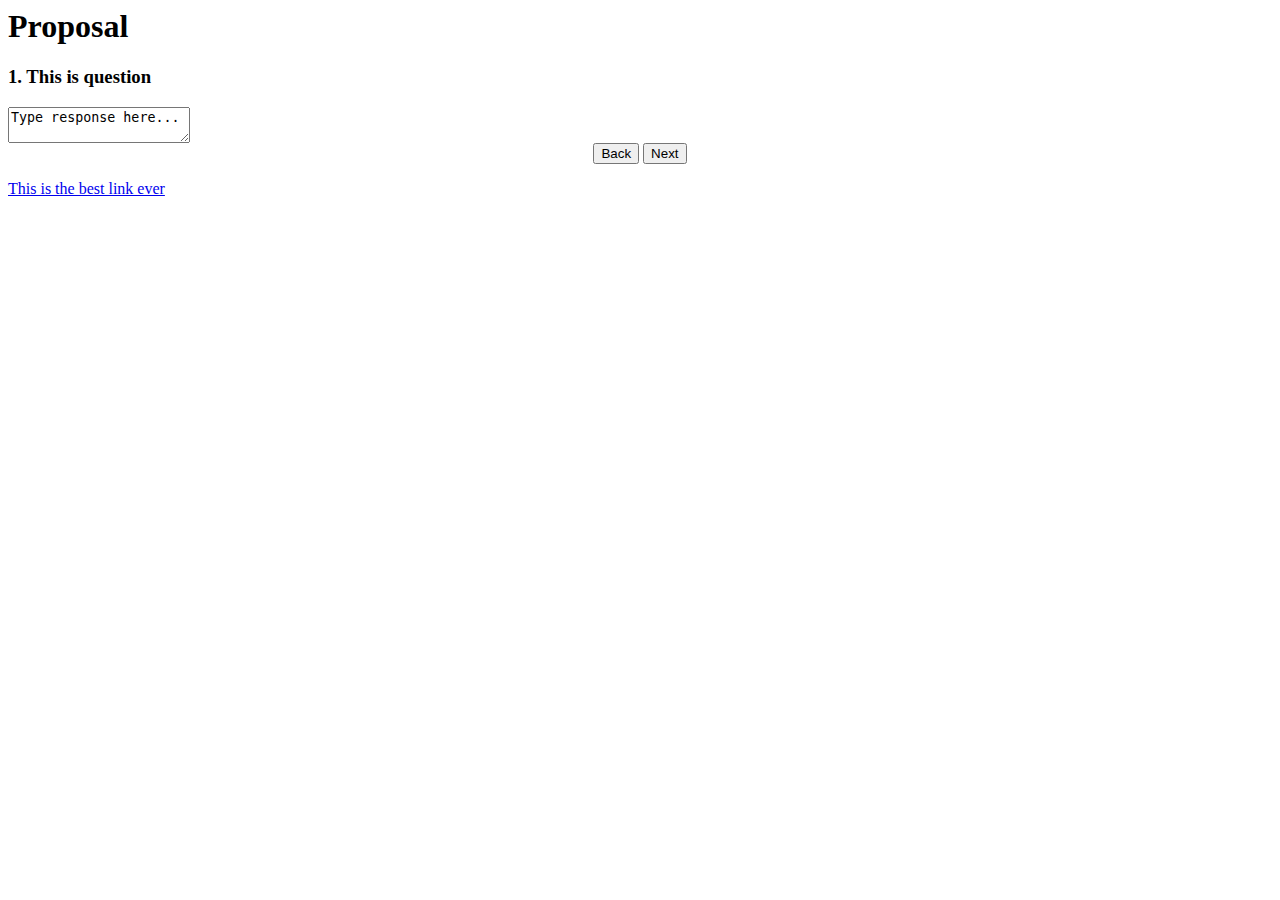
==== index.html @ 0cb59cae "Update index.html" ====
<html>
  <head>
    <title>CASASSISTANT</title>
    <link rel="stylesheet" href="style.css"</link>
  </head>
<body>

<div class="page">

<h1>Proposal</h1>

<h3 id="Question">1. This is question</h3>

<div id="area">
<textarea id="answerArea">Type response here...
</textarea>
</div>

<center>
<div id="navigation">
    <button id="btn0"><span id="back">Back</span></button>
    <button id="btn1"><span id="next">Next</span></button>
</div>
</center>
</div>


<div class="bottom">
    <p><a href="https://www.quackit.com/css/css_color_codes.cfm">This is the best link ever</a></p>
</div>


</body>
</html>
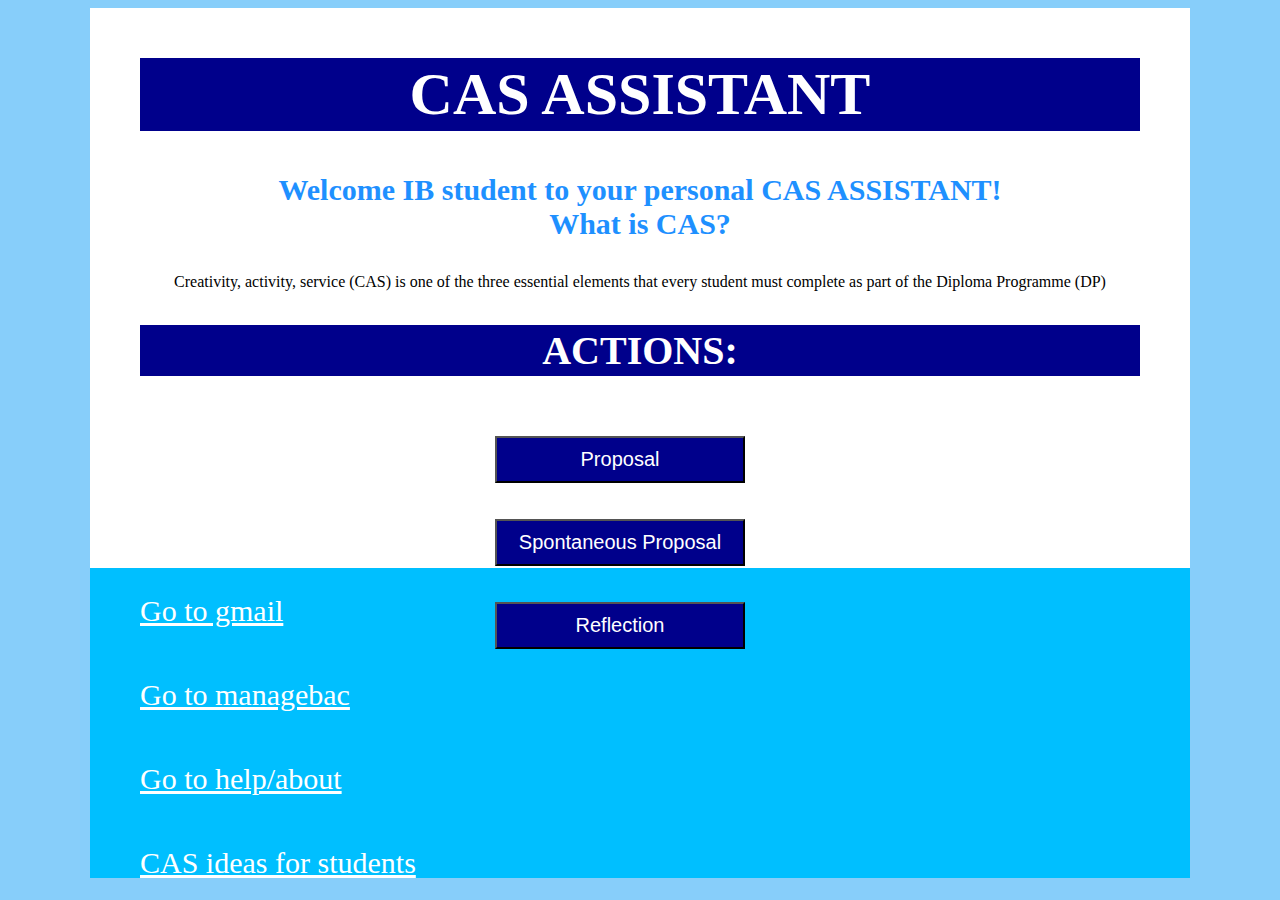
==== commit 1c78d65d: "Update index.html" ====
--- a/index.html
+++ b/index.html
@@ -1,34 +1,46 @@
-<html>
-  <head>
-    <title>CASASSISTANT</title>
-    <link rel="stylesheet" href="style.css"</link>
-  </head>
-<body>
-
-<div class="page">
-
-<h1>Proposal</h1>
-
-<h3 id="Question">1. This is question</h3>
-
-<div id="area">
-<textarea id="answerArea">Type response here...
-</textarea>
-</div>
-
-<center>
-<div id="navigation">
-    <button id="btn0"><span id="back">Back</span></button>
-    <button id="btn1"><span id="next">Next</span></button>
-</div>
-</center>
-</div>
-
-
-<div class="bottom">
-    <p><a href="https://www.quackit.com/css/css_color_codes.cfm">This is the best link ever</a></p>
-</div>
-
-
-</body>
-</html>
+<html>
+  <head>
+    <title>CASASSISTANT</title>
+    <link rel="stylesheet" href="style.css"</link>
+  </head>
+<body>
+
+<div class="page">
+
+<h1>CAS ASSISTANT</h1>
+
+<center>
+<h3>Welcome IB student to your personal CAS ASSISTANT!<br>
+    What is CAS?</h3>
+<p>Creativity, activity, service (CAS) is one of the three essential elements that every student must complete as part of the Diploma Programme (DP)</p>
+  <h2>ACTIONS:</h2>
+  </center>
+  
+
+<center>
+<div class="buttons">
+        <form method="LINK" action="proposal.html">
+          <input id="btn0" type="submit" value="Proposal" />
+        </form>
+        <form method="LINK" action="sproposal.html">
+          <input id="btn1" type="submit" value="Spontaneous Proposal" />
+        </form>
+        <form method="LINK" action="reflection.html">
+          <input id="btn2" type="submit" value="Reflection" />
+        </form>
+</div>
+</center>
+
+</div>
+
+
+<div class="bottom">
+    <p><a href="https://mail.google.com/mail/u/0/#inbox">Go to gmail</a></p><br>
+    <p><a href="https://www.managebac.com/login/">Go to managebac</a></p><br>
+    <p><a href="about.html">Go to help/about</a></p><br>
+    <p><a href="cas ideas.html">CAS ideas for students</a></p>
+</div>
+
+
+</body>
+</html>
--- a/style.css
+++ b/style.css
@@ -0,0 +1,84 @@
+body
+{
+  background-color: #87CEFA;
+}
+
+
+.page {
+  width: 1000px;
+  height: 500px;
+  margin: 0 auto;
+  background-color: #fff;
+  padding: 10px 50px 50px 50px;
+}
+
+.page h1{
+  font-family:calibri;
+  background-color: #00008B;
+  font-size: 60px;
+  text-align: center;
+  color: #fff;
+  padding: 2px 0px;
+}
+
+.page h2{
+  font-family:calibri;
+  background-color: #00008B;
+  font-size: 40px;
+  text-align: center;
+  color: #fff;
+  padding: 2px 0px;
+}
+
+.page h3{
+  font-family:calibri;
+  font-size: 30px;
+  color: #1E90FF;
+  padding: 2px 0px;
+}
+
+textarea{
+  width: 950px;
+  height: 150px;
+  display: block;
+  margin-left: auto;
+  margin-right: auto;
+}
+
+.buttons{
+  margin-top: 50px;
+  position: relative;
+}
+
+#btn0, #btn1, #btn2{
+  background-color: #00008B;
+  width: 250px;
+  font-size: 20px;
+  color: #fff;
+  border: 1px aolid #1d3c6a;
+  margin: 10px 40px 10px 0px;
+  padding: 10px 10px;
+}
+
+#btn0:hover, #btn1:hover, #btn2:hover{
+  cursor: pointer;
+  background-color: #0000CD;
+}
+
+.bottom{
+    margin: 0 auto;
+    width: 1000px;
+    height: 250px;
+    background-color: #00BFFF;
+    padding: 10px 50px 50px 50px;
+}
+
+.bottom a{
+    color: #fff;
+    font-size: 30px;
+}
+
+.bottom a:hover{
+    curser: pointer;
+    color: #1E90FF;
+}
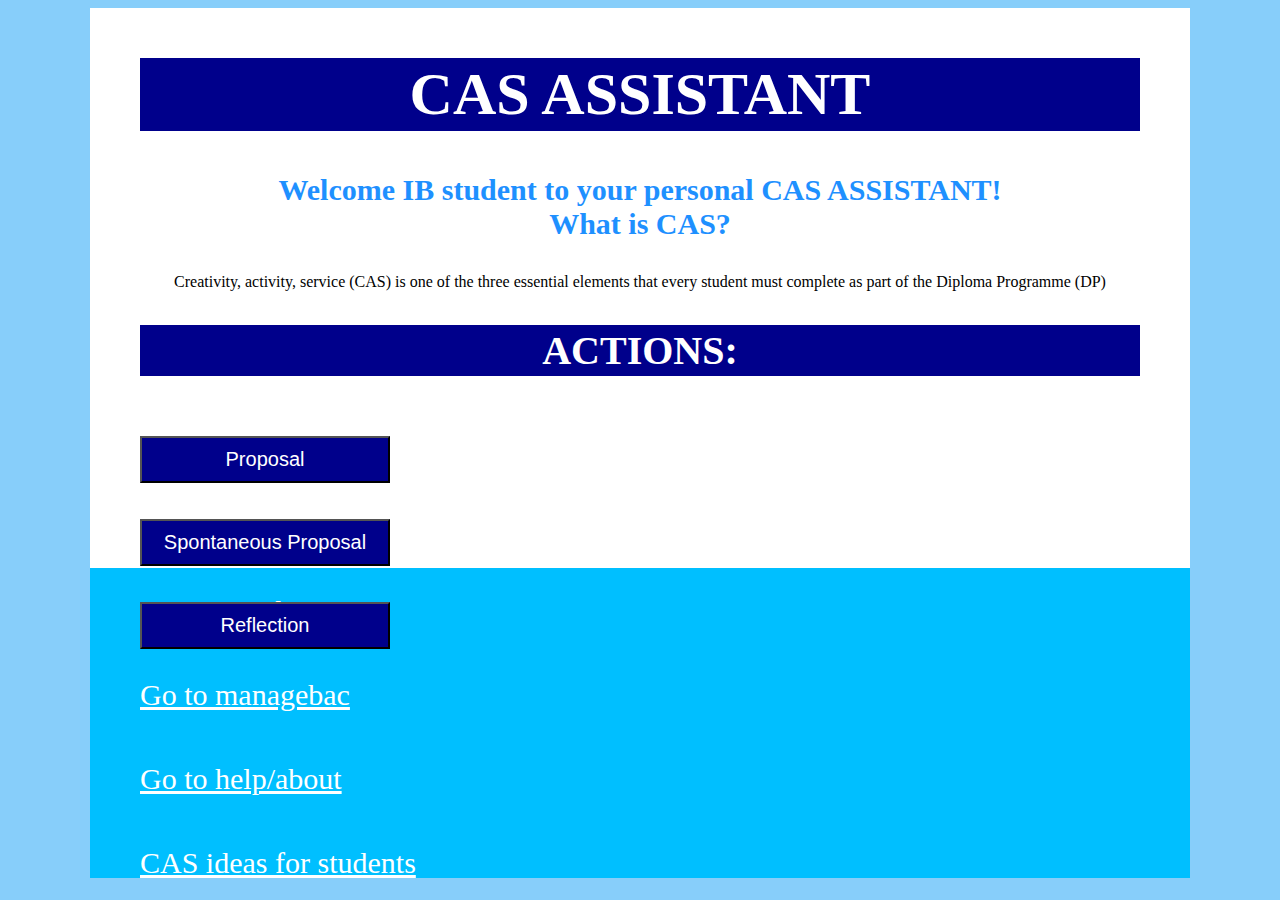
==== commit 074b3da9: "Update index.html" ====
--- a/index.html
+++ b/index.html
@@ -17,7 +17,6 @@
   </center>
   
 
-<center>
 <div class="buttons">
         <form method="LINK" action="proposal.html">
           <input id="btn0" type="submit" value="Proposal" />
@@ -29,7 +28,6 @@
           <input id="btn2" type="submit" value="Reflection" />
         </form>
 </div>
-</center>
 
 </div>
 
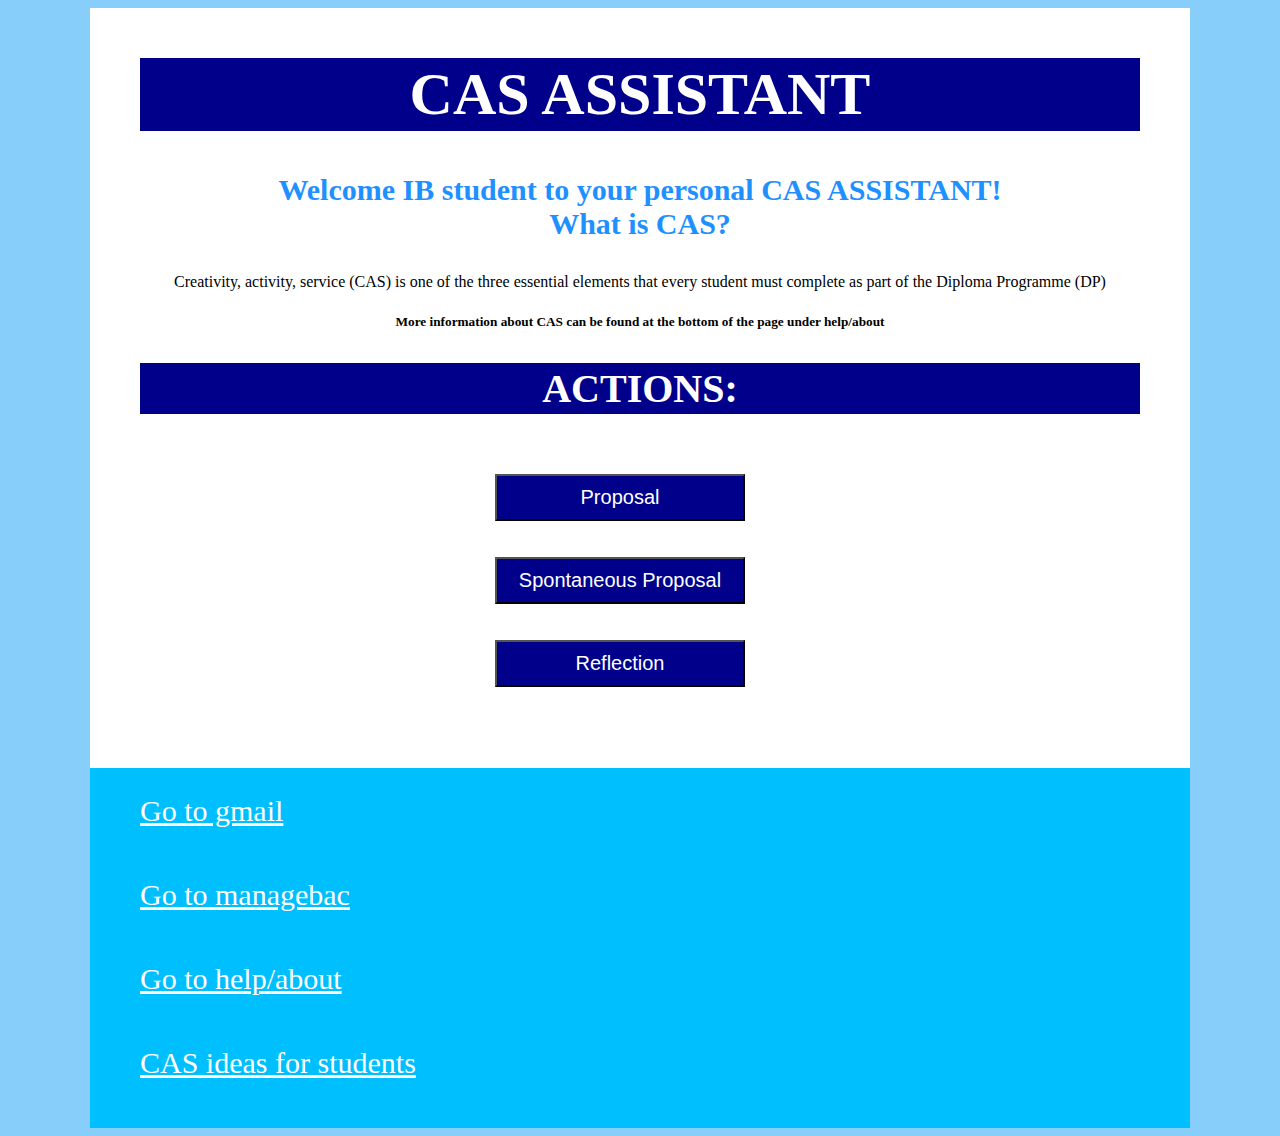
==== commit c4f66e48: "Update index.html" ====
--- a/index.html
+++ b/index.html
@@ -12,22 +12,23 @@
 <center>
 <h3>Welcome IB student to your personal CAS ASSISTANT!<br>
     What is CAS?</h3>
-<p>Creativity, activity, service (CAS) is one of the three essential elements that every student must complete as part of the Diploma Programme (DP)</p>
+<p>Creativity, activity, service (CAS) is one of the three essential elements that every student must complete as part of the Diploma Programme (DP)<br></p>
+  <h5>More information about CAS can be found at the bottom of the page under help/about</h5>
   <h2>ACTIONS:</h2>
-  </center>
   
 
 <div class="buttons">
-        <form method="LINK" action="proposal.html">
+        <form method="LINK" action="Proposal/proPage.html">
           <input id="btn0" type="submit" value="Proposal" />
         </form>
-        <form method="LINK" action="sproposal.html">
+        <form method="LINK" action="Spontaneous/sponPage.html">
           <input id="btn1" type="submit" value="Spontaneous Proposal" />
         </form>
-        <form method="LINK" action="reflection.html">
+        <form method="LINK" action="Reflection/reflPage.html">
           <input id="btn2" type="submit" value="Reflection" />
         </form>
 </div>
+  </center>
 
 </div>
 
@@ -36,7 +37,7 @@
     <p><a href="https://mail.google.com/mail/u/0/#inbox">Go to gmail</a></p><br>
     <p><a href="https://www.managebac.com/login/">Go to managebac</a></p><br>
     <p><a href="about.html">Go to help/about</a></p><br>
-    <p><a href="cas ideas.html">CAS ideas for students</a></p>
+    <p><a href="ideas.html">CAS ideas for students</a></p>
 </div>
 
 
--- a/style.css
+++ b/style.css
@@ -6,7 +6,7 @@
 
 .page {
   width: 1000px;
-  height: 500px;
+  height: 700px;
   margin: 0 auto;
   background-color: #fff;
   padding: 10px 50px 50px 50px;
@@ -68,7 +68,7 @@
 .bottom{
     margin: 0 auto;
     width: 1000px;
-    height: 250px;
+    height: 300px;
     background-color: #00BFFF;
     padding: 10px 50px 50px 50px;
 }
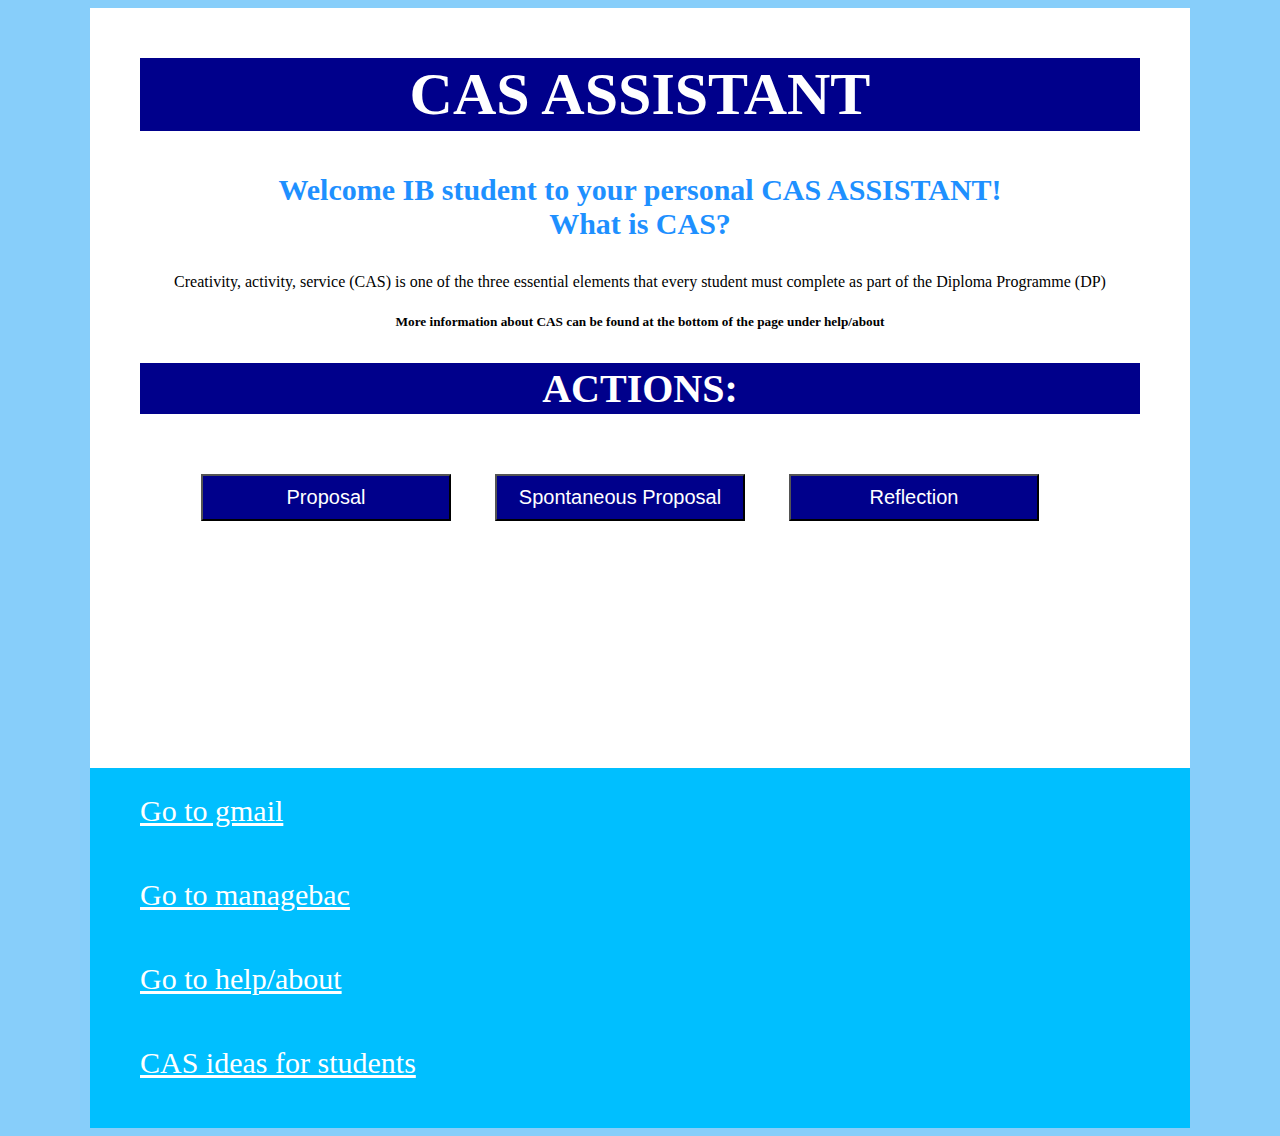
==== commit 211e3fda: "Update index.html" ====
--- a/index.html
+++ b/index.html
@@ -18,14 +18,10 @@
   
 
 <div class="buttons">
-        <form method="LINK" action="Proposal/proPage.html">
-          <input id="btn0" type="submit" value="Proposal" />
-        </form>
-        <form method="LINK" action="Spontaneous/sponPage.html">
-          <input id="btn1" type="submit" value="Spontaneous Proposal" />
-        </form>
-        <form method="LINK" action="Reflection/reflPage.html">
-          <input id="btn2" type="submit" value="Reflection" />
+        <form name="form">
+          <input id="btn0" type="submit" value="Proposal" onclick="javascript: form.action="Proposal/proPage.html";">
+          <input id="btn1" type="submit" value="Spontaneous Proposal" onclick="javascript: form.action="Spontaneous/sponPage.html";">
+          <input id="btn2" type="submit" value="Reflection" onclick="javascript: form.action="Reflection/reflPage.html";">
         </form>
 </div>
   </center>
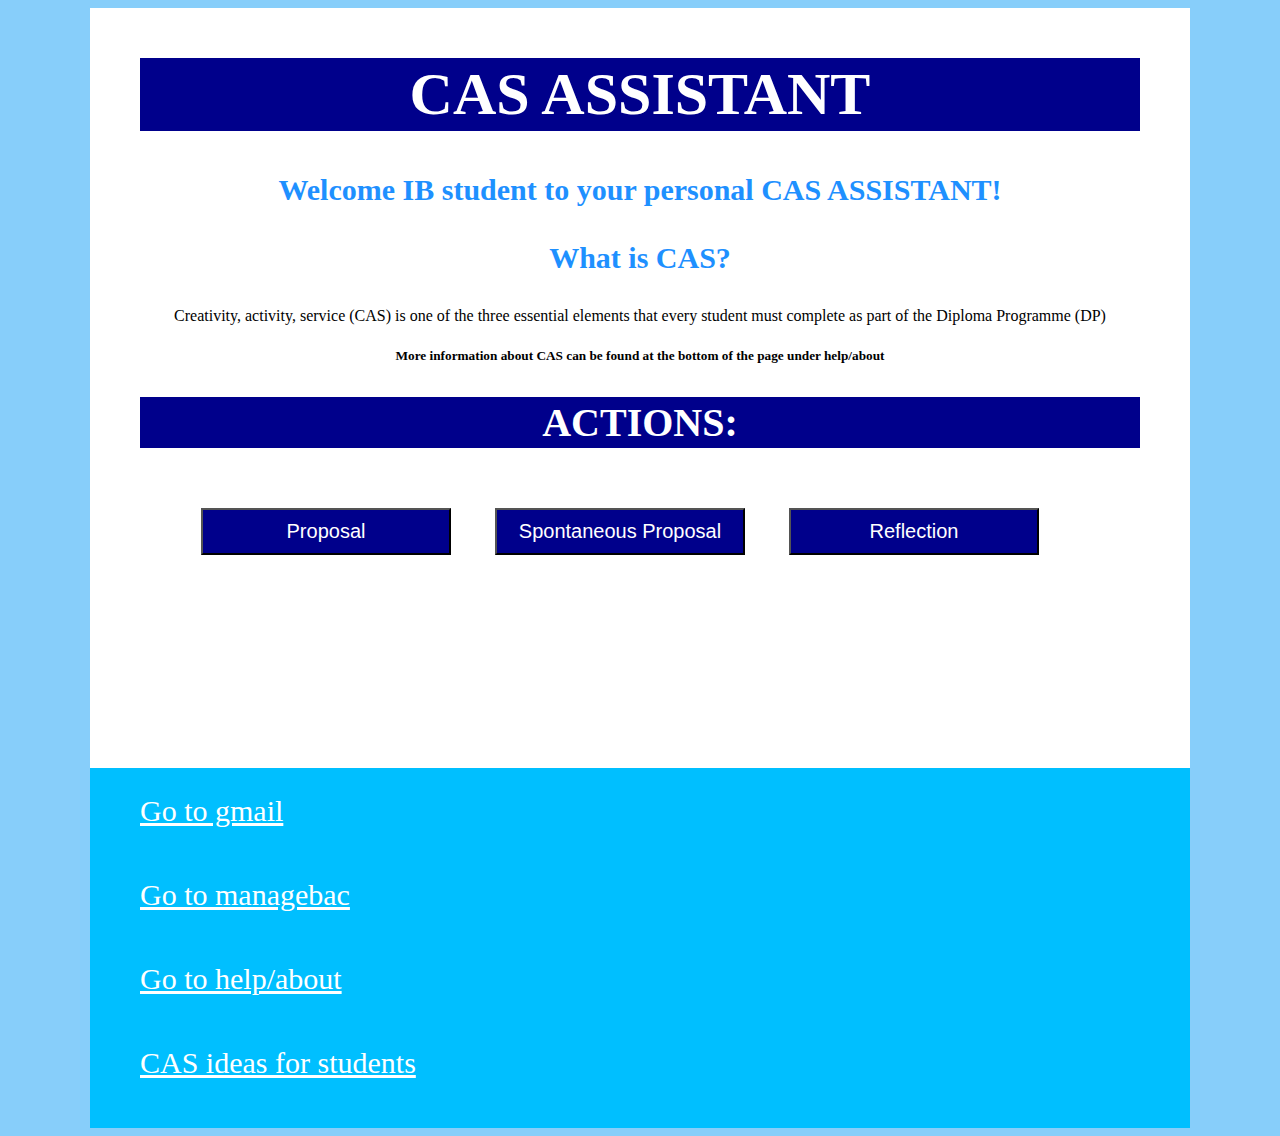
==== commit 70c3d4a0: "Update index.html" ====
--- a/index.html
+++ b/index.html
@@ -10,18 +10,18 @@
 <h1>CAS ASSISTANT</h1>
 
 <center>
-<h3>Welcome IB student to your personal CAS ASSISTANT!<br>
-    What is CAS?</h3>
+  <h3>Welcome IB student to your personal CAS ASSISTANT!</h3>
+  <h3>What is CAS?</h3>
 <p>Creativity, activity, service (CAS) is one of the three essential elements that every student must complete as part of the Diploma Programme (DP)<br></p>
   <h5>More information about CAS can be found at the bottom of the page under help/about</h5>
   <h2>ACTIONS:</h2>
   
 
 <div class="buttons">
-        <form name="form">
-          <input id="btn0" type="submit" value="Proposal" onclick="javascript: form.action="Proposal/proPage.html";">
-          <input id="btn1" type="submit" value="Spontaneous Proposal" onclick="javascript: form.action="Spontaneous/sponPage.html";">
-          <input id="btn2" type="submit" value="Reflection" onclick="javascript: form.action="Reflection/reflPage.html";">
+        <form action="Proposal/proPage.html">
+          <input id="btn0" type="submit" value="Proposal">
+          <input id="btn1" type="submit" value="Spontaneous Proposal" formaction="Spontaneous/sponPage.html">
+          <input id="btn2" type="submit" value="Reflection" formaction="Reflection/reflPage.html">
         </form>
 </div>
   </center>
